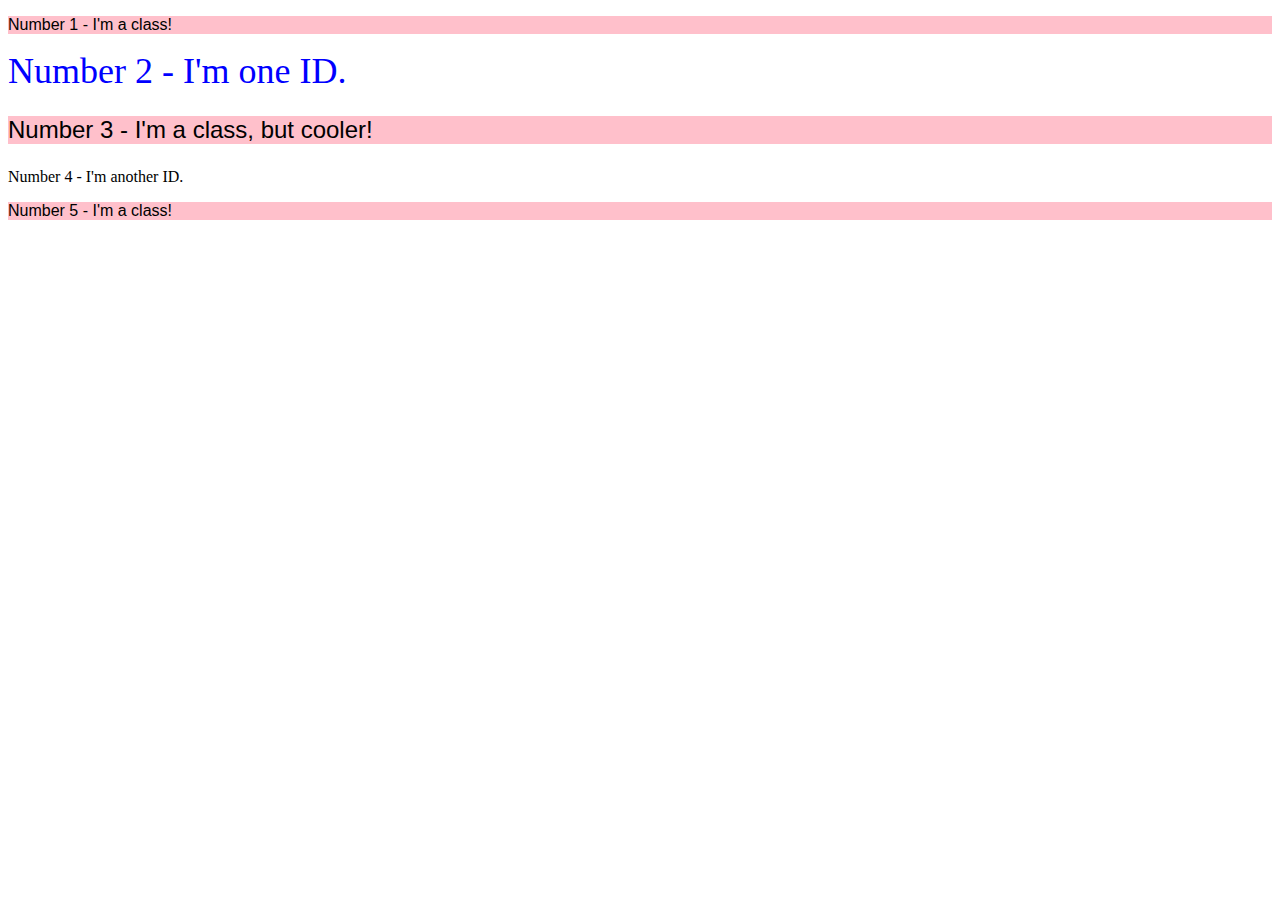
==== foundations/intro-to-css/02-class-id-selectors/index.html @ c25429c4 "Change styling for 3rd element" ====
<!DOCTYPE html>
<html lang="en">
  <head>
    <meta charset="UTF-8">
    <meta http-equiv="X-UA-Compatible" content="IE=edge">
    <meta name="viewport" content="width=device-width, initial-scale=1.0">
    <title>Class and ID Selectors</title>
    <link rel="stylesheet" href="style.css">
  </head>
  <body>
    <p>Number 1 - I'm a class!</p>
    <div id="elem2">Number 2 - I'm one ID.</div>
    <p id="elem3">Number 3 - I'm a class, but cooler!</p>
    <div>Number 4 - I'm another ID.</div>
    <p>Number 5 - I'm a class!</p>
  </body>
</html>
---- foundations/intro-to-css/02-class-id-selectors/style.css ----
p{
    background-color: pink;
    font-family: "Verdana", "DejavuSans", sans-serif;
}
#elem2{
    color: blue;
    font-size: 36px;
}
#elem3{
    font-size: 24px;
}
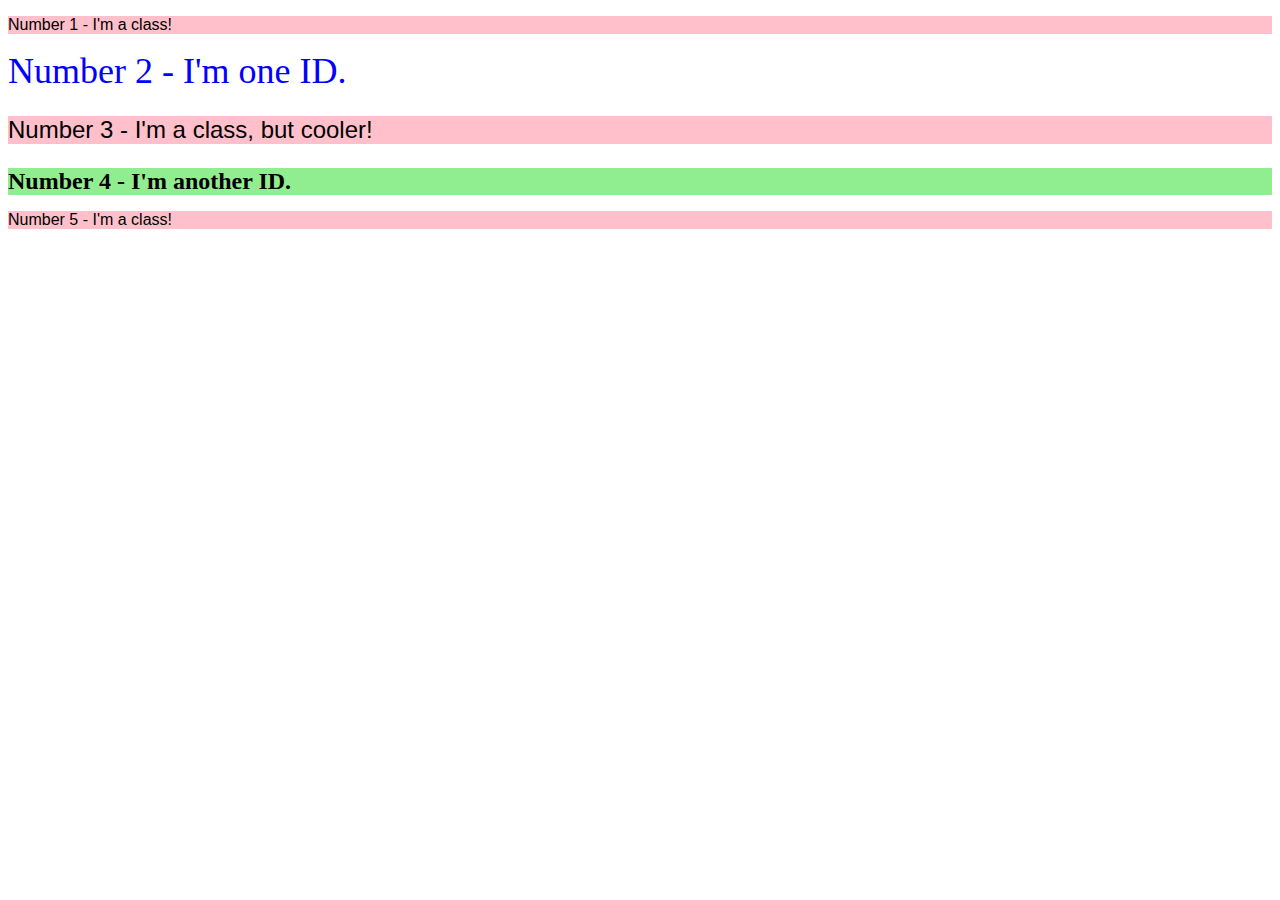
==== commit 5cfb250b: "Add styling for 4th element" ====
--- a/foundations/intro-to-css/02-class-id-selectors/index.html
+++ b/foundations/intro-to-css/02-class-id-selectors/index.html
@@ -11,7 +11,7 @@
     <p>Number 1 - I'm a class!</p>
     <div id="elem2">Number 2 - I'm one ID.</div>
     <p id="elem3">Number 3 - I'm a class, but cooler!</p>
-    <div>Number 4 - I'm another ID.</div>
+    <div id="elem4">Number 4 - I'm another ID.</div>
     <p>Number 5 - I'm a class!</p>
   </body>
 </html>--- a/foundations/intro-to-css/02-class-id-selectors/style.css
+++ b/foundations/intro-to-css/02-class-id-selectors/style.css
@@ -8,4 +8,9 @@
 }
 #elem3{
     font-size: 24px;
+}
+#elem4{
+    background-color: lightgreen;
+    font-size: 24px;
+    font-weight: bold;
 }